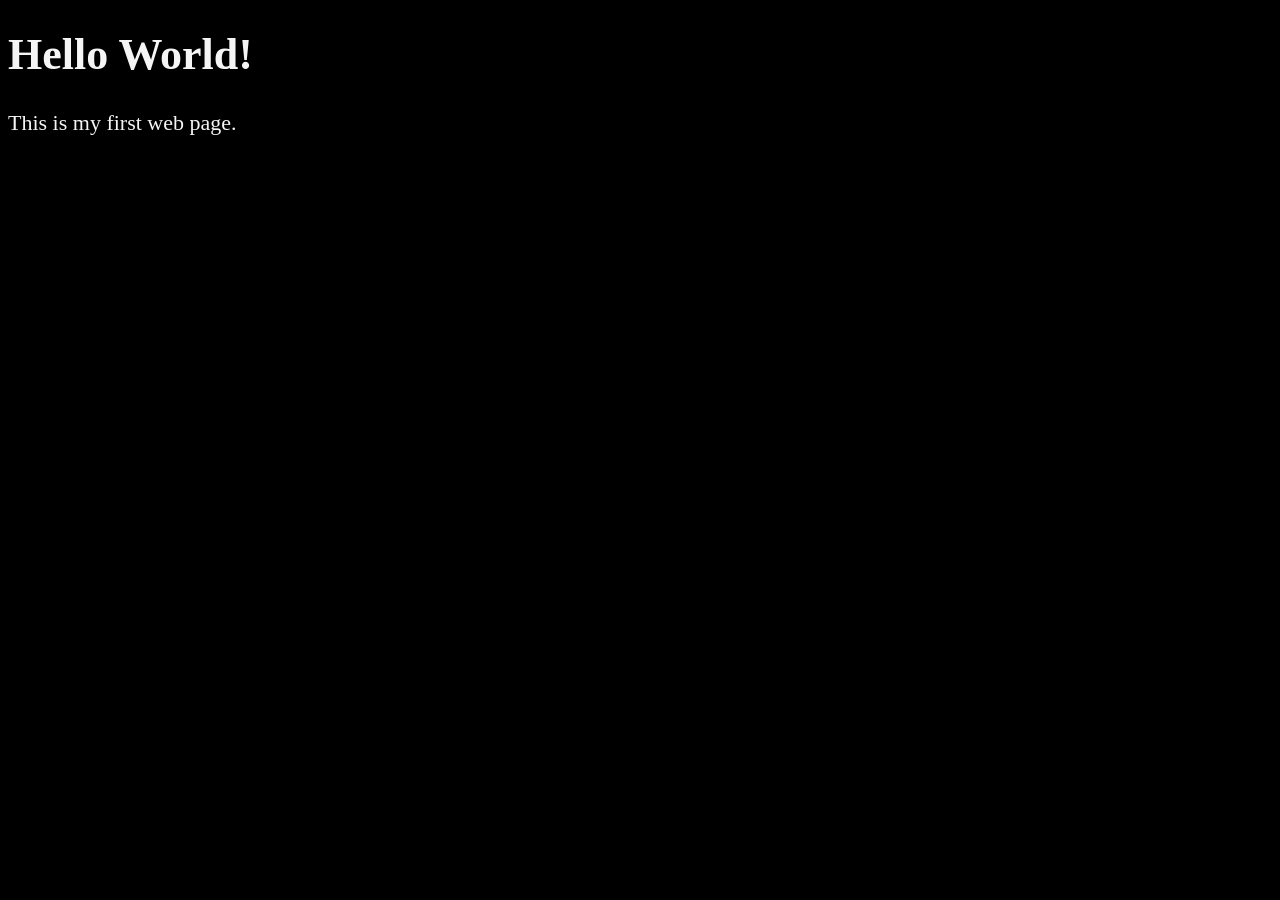
==== index.html @ da963f9e "index.html" ====
<!-- Start Here -->
<!DOCTYPE html>
<html lang="en">

    <head>
        <meta charset="UTf-8">
        <meta name = "author" content = "Dave Gray">
        <meta name = "description" content = "This page contains all the things that I am learning how to create as I learn HTML."> 
         <title>My First Web Page</title>
         <style>
         html {
                font-size: 22px
     }
body{
                background-color:black;
                color: whitesmoke;
     }
     </style>
    </head>

    <body>
        <h1>Hello World!</h1>
        <p>This is my first web page.</p>
    </body>

 </html>
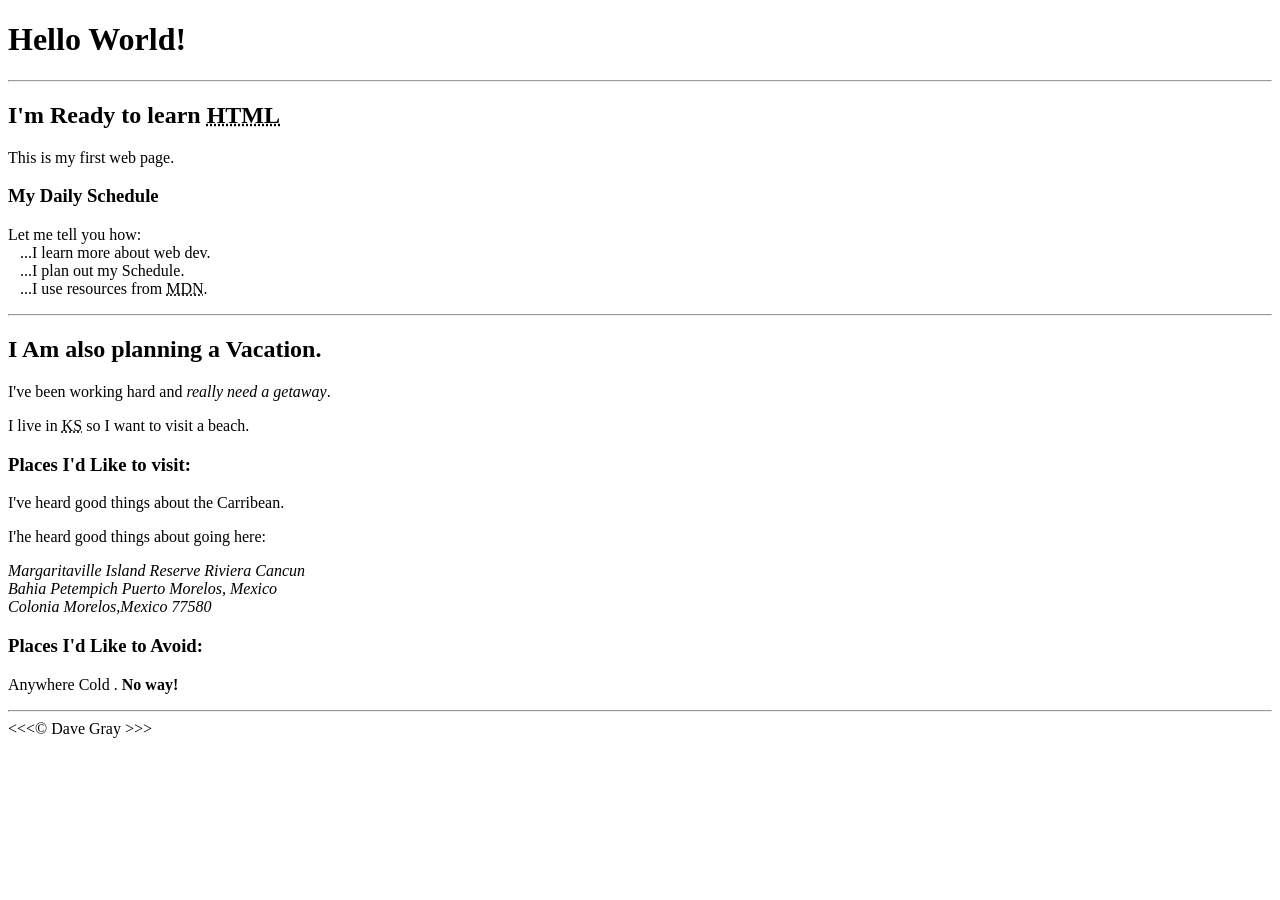
==== commit da8d40ea: "Enhance index.html with new sections and links Added content about learning web development and vaca" ====
--- a/index.html
+++ b/index.html
@@ -1,4 +1,4 @@
-<!-- Start Here -->
+<!-- Text Basics -->
 <!DOCTYPE html>
 <html lang="en">
 
@@ -7,21 +7,47 @@
         <meta name = "author" content = "Dave Gray">
         <meta name = "description" content = "This page contains all the things that I am learning how to create as I learn HTML."> 
          <title>My First Web Page</title>
-         <style>
-         html {
-                font-size: 22px
-     }
-body{
-                background-color:black;
-                color: whitesmoke;
-     }
-     </style>
+         <link rel = "icon" href="html5.png" type="image/x-icon">
+         <link rel="stylesheet" href="main.css" type="text/css">
     </head>
 
     <body>
         <h1>Hello World!</h1>
+
+        <hr>
+
+        <h2>I'm Ready to learn <abbr title = "HyperText Markup Language">HTML</abbr></h2>
         <p>This is my first web page.</p>
-    </body>
+
+        <h3>My Daily Schedule</h3>
+        <p>Let me tell you how:
+            <br>&nbsp;&nbsp;&nbsp;...I learn more about web dev.
+            <br>&nbsp;&nbsp;&nbsp;...I plan out my Schedule.
+            <br>&nbsp;&nbsp;&nbsp;...I use resources from <abbr title = "Mozilla Developer Network">MDN</abbr>.
+        </p>
+
+        <hr>
+
+        <h2>I Am also planning a Vacation.</h2>
+        <p>I've been working hard and <em>really need a getaway</em>.</p>
+        <p>I live in <abbr title = "Kansas">KS</abbr> so I want to visit a beach.</p>
+
+        <h3>Places I'd Like to visit:</h3>
+        <p>I've heard good things about the Carribean.</p>
+        <p>I'he heard good things about going here:</p>
+        <address>
+            Margaritaville Island Reserve Riviera Cancun<br>
+            Bahia Petempich Puerto Morelos, Mexico<br>
+            Colonia Morelos,Mexico 77580
+        </address>
+        
+        <!-- TODO: Add more places -->
+        <h3>Places I'd Like to Avoid:</h3>
+        <p>Anywhere Cold . <strong>No way!</strong></p>
+        
+        <hr>
+
+        &lt;&lt;&lt;&copy; Dave Gray &gt;&gt;&gt;
+        </body>
 
  </html>
- 
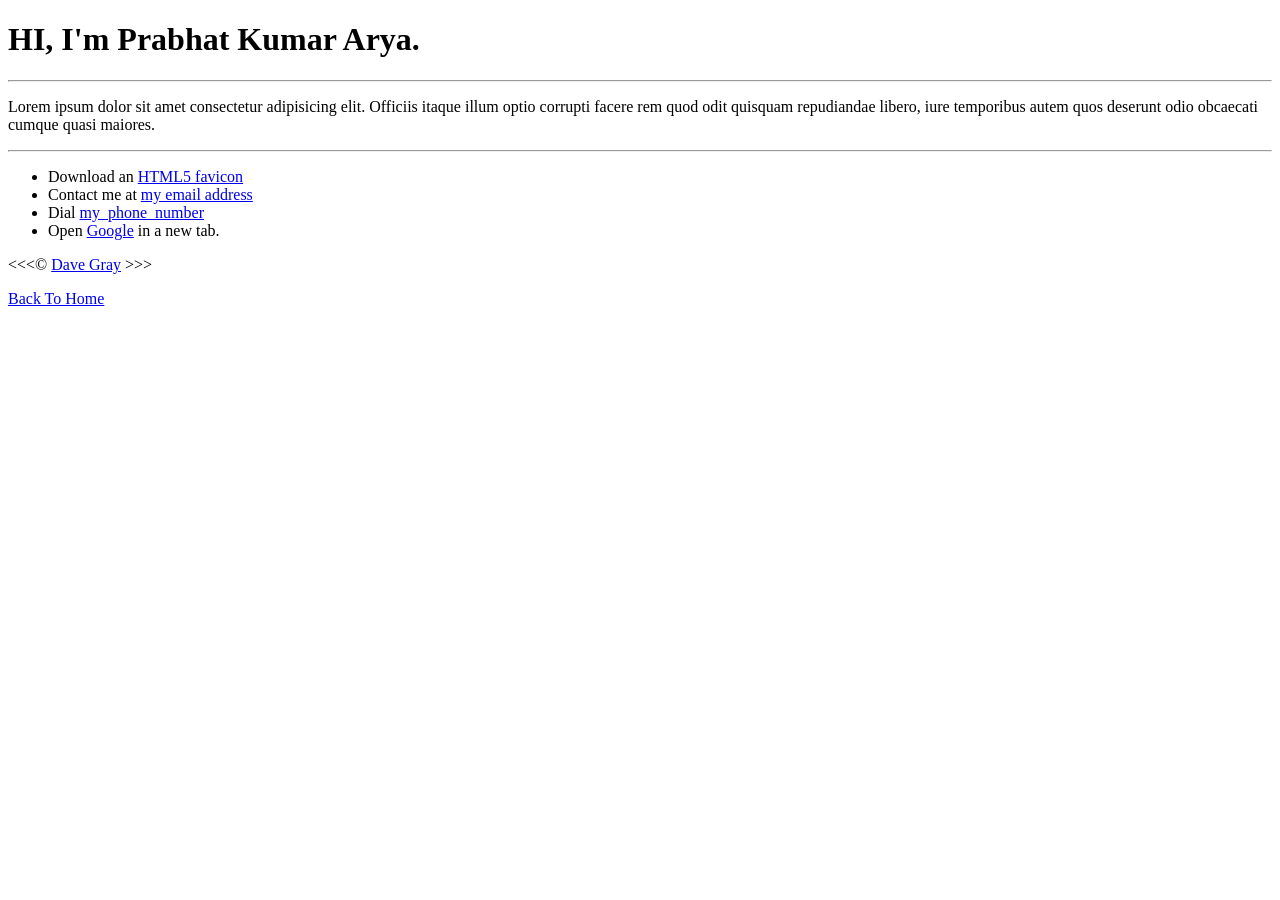
==== commit cd80d26f: "Revise index.html for personal webpage Updated the HTML structure and content to reflect personal in" ====
--- a/index.html
+++ b/index.html
@@ -1,53 +1,45 @@
-<!-- Text Basics -->
 <!DOCTYPE html>
-<html lang="en">
-
-    <head>
+<html lang = 'en'>
+<head>
         <meta charset="UTf-8">
         <meta name = "author" content = "Dave Gray">
-        <meta name = "description" content = "This page contains all the things that I am learning how to create as I learn HTML."> 
-         <title>My First Web Page</title>
-         <link rel = "icon" href="html5.png" type="image/x-icon">
-         <link rel="stylesheet" href="main.css" type="text/css">
-    </head>
+        <meta name = "description" content = "I'm Dave Gray. This page is about me.">
+        <title>About Me.</title>
+        <link rel = "icon" href="html5.png" type="image/x-icon">
+        <link rel="stylesheet" href="main.css" type="text/css">
+</head>
+      <h1>HI, I'm Prabhat Kumar Arya.</h1>
 
-    <body>
-        <h1>Hello World!</h1>
+      <hr>
 
-        <hr>
+      <p> 
+        Lorem ipsum dolor sit amet consectetur adipisicing elit. 
+        Officiis itaque illum optio corrupti facere rem quod odit
+        quisquam repudiandae libero, iure temporibus autem quos
+        deserunt odio obcaecati cumque quasi maiores.
+    </p>
 
-        <h2>I'm Ready to learn <abbr title = "HyperText Markup Language">HTML</abbr></h2>
-        <p>This is my first web page.</p>
+    <hr>
 
-        <h3>My Daily Schedule</h3>
-        <p>Let me tell you how:
-            <br>&nbsp;&nbsp;&nbsp;...I learn more about web dev.
-            <br>&nbsp;&nbsp;&nbsp;...I plan out my Schedule.
-            <br>&nbsp;&nbsp;&nbsp;...I use resources from <abbr title = "Mozilla Developer Network">MDN</abbr>.
-        </p>
+    <ul>
+      <li>
+        Download an <a href = "html5.png" download>HTML5 favicon</a>
+      </li>
+      <li>
+        Contact me at <a href = "mailto:prabhatkumararya2005@gmail.com">my email address</a>
+      </li>
+      <li>
+        Dial <a href = "tel:6206361475">my_phone_number</a>
+      </li>
+      <li>
+        Open <a href = "https://www.google.com",target= "_blank">Google</a> in a new tab.
+      </li>
+    </ul>
+    &lt;&lt;&lt;&copy; <a href = "about.html">Dave Gray</a> &gt;&gt;&gt;
+    <p>
+      <a href = "/">Back To Home</a>
+    </p>
+<body>
 
-        <hr>
-
-        <h2>I Am also planning a Vacation.</h2>
-        <p>I've been working hard and <em>really need a getaway</em>.</p>
-        <p>I live in <abbr title = "Kansas">KS</abbr> so I want to visit a beach.</p>
-
-        <h3>Places I'd Like to visit:</h3>
-        <p>I've heard good things about the Carribean.</p>
-        <p>I'he heard good things about going here:</p>
-        <address>
-            Margaritaville Island Reserve Riviera Cancun<br>
-            Bahia Petempich Puerto Morelos, Mexico<br>
-            Colonia Morelos,Mexico 77580
-        </address>
-        
-        <!-- TODO: Add more places -->
-        <h3>Places I'd Like to Avoid:</h3>
-        <p>Anywhere Cold . <strong>No way!</strong></p>
-        
-        <hr>
-
-        &lt;&lt;&lt;&copy; Dave Gray &gt;&gt;&gt;
-        </body>
-
- </html>
+</body>
+</html>
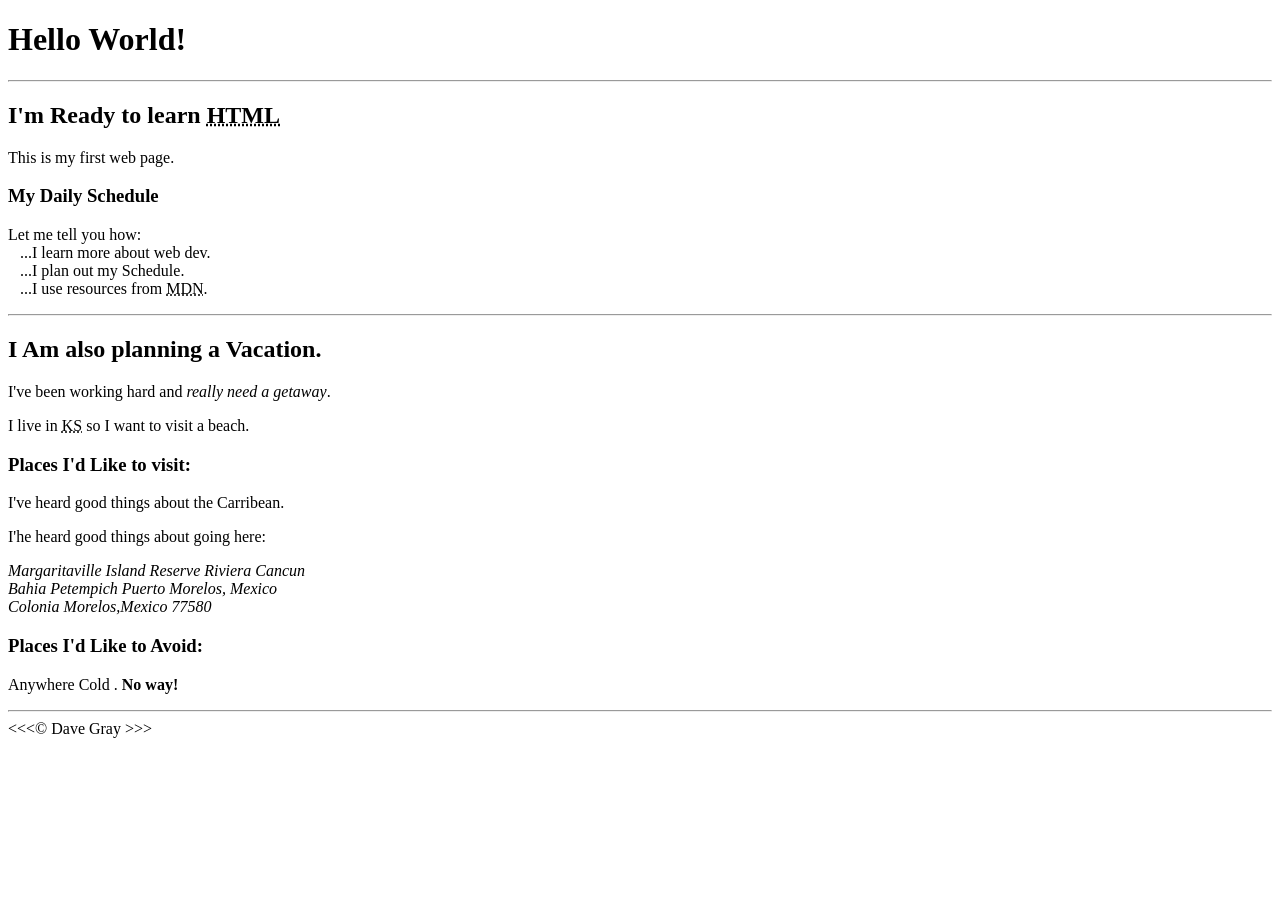
==== commit f4b8a951: "Refactor index.html for improved content and layout Updated HTML structure and content for clarity a" ====
--- a/index.html
+++ b/index.html
@@ -1,45 +1,53 @@
+<!-- Text Basics -->
 <!DOCTYPE html>
-<html lang = 'en'>
-<head>
+<html lang="en">
+
+    <head>
         <meta charset="UTf-8">
         <meta name = "author" content = "Dave Gray">
-        <meta name = "description" content = "I'm Dave Gray. This page is about me.">
-        <title>About Me.</title>
-        <link rel = "icon" href="html5.png" type="image/x-icon">
-        <link rel="stylesheet" href="main.css" type="text/css">
-</head>
-      <h1>HI, I'm Prabhat Kumar Arya.</h1>
+        <meta name = "description" content = "This page contains all the things that I am learning how to create as I learn HTML."> 
+         <title>My First Web Page</title>
+         <link rel = "icon" href="html5.png" type="image/x-icon">
+         <link rel="stylesheet" href="main.css" type="text/css">
+    </head>
 
-      <hr>
+    <body>
+        <h1>Hello World!</h1>
 
-      <p> 
-        Lorem ipsum dolor sit amet consectetur adipisicing elit. 
-        Officiis itaque illum optio corrupti facere rem quod odit
-        quisquam repudiandae libero, iure temporibus autem quos
-        deserunt odio obcaecati cumque quasi maiores.
-    </p>
+        <hr>
 
-    <hr>
+        <h2>I'm Ready to learn <abbr title = "HyperText Markup Language">HTML</abbr></h2>
+        <p>This is my first web page.</p>
 
-    <ul>
-      <li>
-        Download an <a href = "html5.png" download>HTML5 favicon</a>
-      </li>
-      <li>
-        Contact me at <a href = "mailto:prabhatkumararya2005@gmail.com">my email address</a>
-      </li>
-      <li>
-        Dial <a href = "tel:6206361475">my_phone_number</a>
-      </li>
-      <li>
-        Open <a href = "https://www.google.com",target= "_blank">Google</a> in a new tab.
-      </li>
-    </ul>
-    &lt;&lt;&lt;&copy; <a href = "about.html">Dave Gray</a> &gt;&gt;&gt;
-    <p>
-      <a href = "/">Back To Home</a>
-    </p>
-<body>
+        <h3>My Daily Schedule</h3>
+        <p>Let me tell you how:
+            <br>&nbsp;&nbsp;&nbsp;...I learn more about web dev.
+            <br>&nbsp;&nbsp;&nbsp;...I plan out my Schedule.
+            <br>&nbsp;&nbsp;&nbsp;...I use resources from <abbr title = "Mozilla Developer Network">MDN</abbr>.
+        </p>
 
-</body>
-</html>
+        <hr>
+
+        <h2>I Am also planning a Vacation.</h2>
+        <p>I've been working hard and <em>really need a getaway</em>.</p>
+        <p>I live in <abbr title = "Kansas">KS</abbr> so I want to visit a beach.</p>
+
+        <h3>Places I'd Like to visit:</h3>
+        <p>I've heard good things about the Carribean.</p>
+        <p>I'he heard good things about going here:</p>
+        <address>
+            Margaritaville Island Reserve Riviera Cancun<br>
+            Bahia Petempich Puerto Morelos, Mexico<br>
+            Colonia Morelos,Mexico 77580
+        </address>
+        
+        <!-- TODO: Add more places -->
+        <h3>Places I'd Like to Avoid:</h3>
+        <p>Anywhere Cold . <strong>No way!</strong></p>
+        
+        <hr>
+
+        &lt;&lt;&lt;&copy; Dave Gray &gt;&gt;&gt;
+        </body>
+
+ </html>
